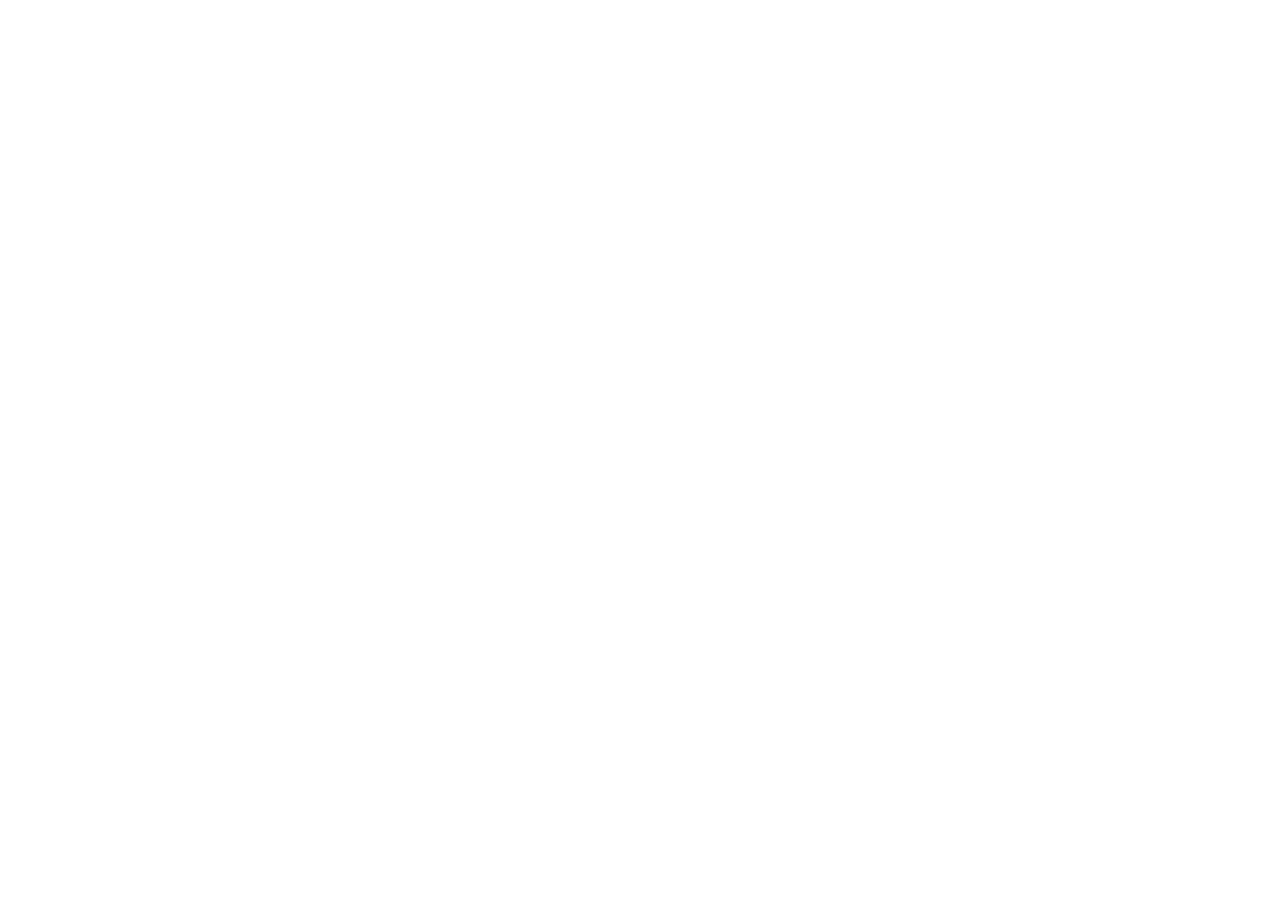
==== index.html @ 24db66d9 "boiler plate created" ====
<!DOCTYPE html>
<html lang="en">
<head>
    <meta charset="UTF-8">
    <meta name="viewport" content="width=device-width, initial-scale=1.0">
    <title>Document</title>
    <link rel="stylesheet" href="style.css">
    <link rel="stylesheet" href="https://cdn.jsdelivr.net/npm/bootstrap@5.3.2/dist/css/bootstrap.min.css">
</head>
<body>





    
    

    <script src="boostrap/js/bootstrap.min.js"></script>
    <script src="main.js"></script>
</body>
</html>
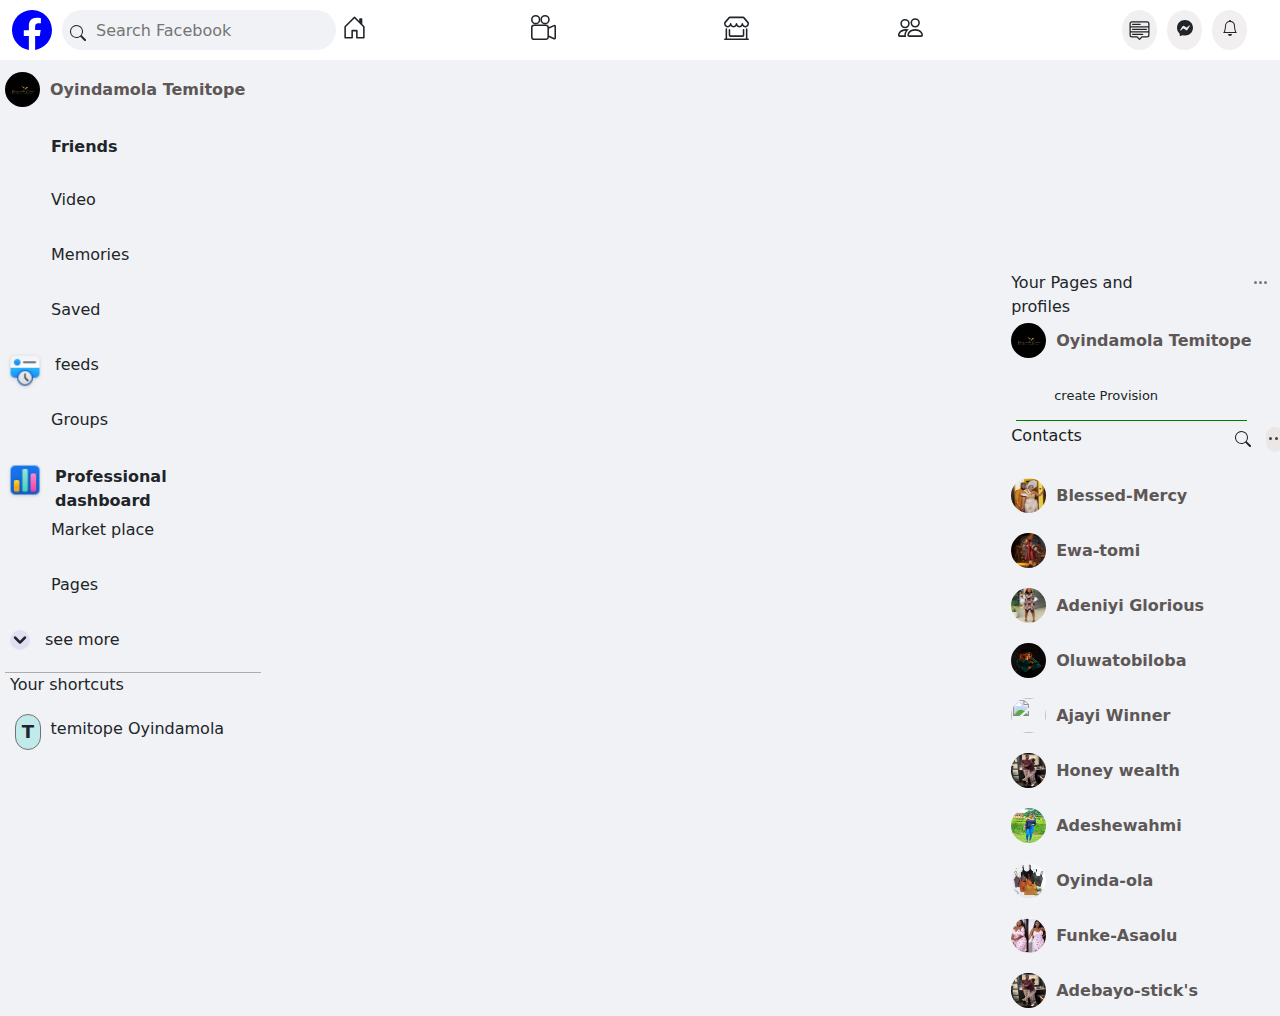
==== commit 04a0efb1: "Merge pull request #1 from Temitopeoyin/master" ====
--- a/index.html
+++ b/index.html
@@ -7,13 +7,262 @@
     <link rel="stylesheet" href="style.css">
     <link rel="stylesheet" href="https://cdn.jsdelivr.net/npm/bootstrap@5.3.2/dist/css/bootstrap.min.css">
 </head>
-<body>
-
-
-
-
-
-    
+<body id="body">
+    <nav style="height: 60px;" class="container-fluid bg-white">
+        <div class="row">
+            <div class="col-6 d-flex col-md-4 col-lg-3">
+                <div style="margin-top: 10px;">
+                    <svg xmlns="http://www.w3.org/2000/svg" width="40" height="40" fill="blue" class="bi bi-facebook"
+                        viewBox="0 0 16 16">
+                        <path
+                            d="M16 8.049c0-4.446-3.582-8.05-8-8.05C3.58 0-.002 3.603-.002 8.05c0 4.017 2.926 7.347 6.75 7.951v-5.625h-2.03V8.05H6.75V6.275c0-2.017 1.195-3.131 3.022-3.131.876 0 1.791.157 1.791.157v1.98h-1.009c-.993 0-1.303.621-1.303 1.258v1.51h2.218l-.354 2.326H9.25V16c3.824-.604 6.75-3.934 6.75-7.951z" />
+                    </svg>
+                </div>
+                <div class="d-lg-block d-xl-none"
+                    style="margin-left: 5px; background-color: rgb(242, 241, 241);height: 40px; width: 35px; border-radius: 50%; margin-top: 10px;">
+                    <svg style="margin-left: 8px; margin-top: 10px;" xmlns="http://www.w3.org/2000/svg" width="16"
+                        height="16" fill="currentColor" class="bi bi-search" viewBox="0 0 16 16">
+                        <path
+                            d="M11.742 10.344a6.5 6.5 0 1 0-1.397 1.398h-.001c.03.04.062.078.098.115l3.85 3.85a1 1 0 0 0 1.415-1.414l-3.85-3.85a1.007 1.007 0 0 0-.115-.1zM12 6.5a5.5 5.5 0 1 1-11 0 5.5 5.5 0 0 1 11 0z" />
+                    </svg>
+                </div>
+                <div class="d-none d-md-none d-lg-none d-xl-block ">
+                    <div style="background-color: #f1f2f6; border-radius: 20px; margin-top: 10px; margin-left: 10px; display: flex;"
+                        class="nav-search">
+                        <svg style="margin-left: 8px; margin-top: 15px;" xmlns="http://www.w3.org/2000/svg" width="16"
+                            height="16" fill="currentColor" class="bi bi-search" viewBox="0 0 16 16">
+                            <path
+                                d="M11.742 10.344a6.5 6.5 0 1 0-1.397 1.398h-.001c.03.04.062.078.098.115l3.85 3.85a1 1 0 0 0 1.415-1.414l-3.85-3.85a1.007 1.007 0 0 0-.115-.1zM12 6.5a5.5 5.5 0 1 1-11 0 5.5 5.5 0 0 1 11 0z" />
+                        </svg>
+                        <input
+                            style="outline: none; border: none; background: transparent; padding: 0 10px; width: 250px; height: 40px;"
+                            type="text" placeholder="Search Facebook">
+                    </div>
+                </div>
+                <div class="d-block d-md-none"
+                    style="margin-left: 20px; background-color: rgb(241, 239, 239);height: 40px; width: 35px; border-radius: 50%; margin-top: 10px;">
+                    <h4 style="margin-left: 10px; margin-top: 5px;">+</h4>
+                </div>
+            </div>
+            <div class=" d-none col-md-4 d-md-block col-lg-6 ">
+                <div style="display: flex; justify-content: space-between; margin-left: -10px;">
+                    <div id="menu" onclick="menus()">
+                        <svg style="margin-top: 15px; margin-left: 20px;" xmlns="http://www.w3.org/2000/svg" width="25"
+                            height="25" fill="currentColor" class="bi bi-house-door" viewBox="0 0 16 16">
+                            <path
+                                d="M8.354 1.146a.5.5 0 0 0-.708 0l-6 6A.5.5 0 0 0 1.5 7.5v7a.5.5 0 0 0 .5.5h4.5a.5.5 0 0 0 .5-.5v-4h2v4a.5.5 0 0 0 .5.5H14a.5.5 0 0 0 .5-.5v-7a.5.5 0 0 0-.146-.354L13 5.793V2.5a.5.5 0 0 0-.5-.5h-1a.5.5 0 0 0-.5.5v1.293L8.354 1.146ZM2.5 14V7.707l5.5-5.5 5.5 5.5V14H10v-4a.5.5 0 0 0-.5-.5h-3a.5.5 0 0 0-.5.5v4H2.5Z" />
+                        </svg>
+                    </div>
+                    <div>
+                        <svg style="margin-top: 15px; margin-left: -30px;" xmlns="http://www.w3.org/2000/svg" width="25"
+                            height="25" fill="currentColor" class="bi bi-camera-reels" viewBox="0 0 16 16">
+                            <path d="M6 3a3 3 0 1 1-6 0 3 3 0 0 1 6 0zM1 3a2 2 0 1 0 4 0 2 2 0 0 0-4 0z" />
+                            <path
+                                d="M9 6h.5a2 2 0 0 1 1.983 1.738l3.11-1.382A1 1 0 0 1 16 7.269v7.462a1 1 0 0 1-1.406.913l-3.111-1.382A2 2 0 0 1 9.5 16H2a2 2 0 0 1-2-2V8a2 2 0 0 1 2-2h7zm6 8.73V7.27l-3.5 1.555v4.35l3.5 1.556zM1 8v6a1 1 0 0 0 1 1h7.5a1 1 0 0 0 1-1V8a1 1 0 0 0-1-1H2a1 1 0 0 0-1 1z" />
+                            <path d="M9 6a3 3 0 1 0 0-6 3 3 0 0 0 0 6zM7 3a2 2 0 1 1 4 0 2 2 0 0 1-4 0z" />
+                        </svg>
+                    </div>
+                    <div>
+                        <svg style="margin-top: 15px; margin-left: -30px;" xmlns="http://www.w3.org/2000/svg" width="25"
+                            height="25" fill="currentColor" class="bi bi-shop-window" viewBox="0 0 16 16">
+                            <path
+                                d="M2.97 1.35A1 1 0 0 1 3.73 1h8.54a1 1 0 0 1 .76.35l2.609 3.044A1.5 1.5 0 0 1 16 5.37v.255a2.375 2.375 0 0 1-4.25 1.458A2.371 2.371 0 0 1 9.875 8 2.37 2.37 0 0 1 8 7.083 2.37 2.37 0 0 1 6.125 8a2.37 2.37 0 0 1-1.875-.917A2.375 2.375 0 0 1 0 5.625V5.37a1.5 1.5 0 0 1 .361-.976l2.61-3.045zm1.78 4.275a1.375 1.375 0 0 0 2.75 0 .5.5 0 0 1 1 0 1.375 1.375 0 0 0 2.75 0 .5.5 0 0 1 1 0 1.375 1.375 0 1 0 2.75 0V5.37a.5.5 0 0 0-.12-.325L12.27 2H3.73L1.12 5.045A.5.5 0 0 0 1 5.37v.255a1.375 1.375 0 0 0 2.75 0 .5.5 0 0 1 1 0zM1.5 8.5A.5.5 0 0 1 2 9v6h12V9a.5.5 0 0 1 1 0v6h.5a.5.5 0 0 1 0 1H.5a.5.5 0 0 1 0-1H1V9a.5.5 0 0 1 .5-.5zm2 .5a.5.5 0 0 1 .5.5V13h8V9.5a.5.5 0 0 1 1 0V13a1 1 0 0 1-1 1H4a1 1 0 0 1-1-1V9.5a.5.5 0 0 1 .5-.5z" />
+                        </svg>
+                    </div>
+                    <div>
+                        <svg style="margin-top: 15px; margin-left: -50px;" xmlns="http://www.w3.org/2000/svg" width="25"
+                            height="25" fill="currentColor" class="bi bi-people" viewBox="0 0 16 16">
+                            <path
+                                d="M15 14s1 0 1-1-1-4-5-4-5 3-5 4 1 1 1 1h8Zm-7.978-1A.261.261 0 0 1 7 12.996c.001-.264.167-1.03.76-1.72C8.312 10.629 9.282 10 11 10c1.717 0 2.687.63 3.24 1.276.593.69.758 1.457.76 1.72l-.008.002a.274.274 0 0 1-.014.002H7.022ZM11 7a2 2 0 1 0 0-4 2 2 0 0 0 0 4Zm3-2a3 3 0 1 1-6 0 3 3 0 0 1 6 0ZM6.936 9.28a5.88 5.88 0 0 0-1.23-.247A7.35 7.35 0 0 0 5 9c-4 0-5 3-5 4 0 .667.333 1 1 1h4.216A2.238 2.238 0 0 1 5 13c0-1.01.377-2.042 1.09-2.904.243-.294.526-.569.846-.816ZM4.92 10A5.493 5.493 0 0 0 4 13H1c0-.26.164-1.03.76-1.724.545-.636 1.492-1.256 3.16-1.275ZM1.5 5.5a3 3 0 1 1 6 0 3 3 0 0 1-6 0Zm3-2a2 2 0 1 0 0 4 2 2 0 0 0 0-4Z" />
+                        </svg>
+                    </div>
+    
+                </div>
+            </div>
+    
+    
+            <div class="col-6 d-flex col-md-4 col-lg-3">
+                <div style="background-color: rgb(241, 239, 239); height: 40px; width: 35px; border-radius: 50%;margin-top: 10px; margin-left: 150px; "
+                    class="d-none d-md-none d-lg-none d-xl-block">
+                    <svg style="margin-top: 10px; font-weight: bolder; width: 35px ;" xmlns="http://www.w3.org/2000/svg"
+                        width="20" height="20" fill="currentColor" class="bi bi-menu-up" viewBox="0 0 16 16">
+                        <path
+                            d="M7.646 15.854a.5.5 0 0 0 .708 0L10.207 14H14a2 2 0 0 0 2-2V3a2 2 0 0 0-2-2H2a2 2 0 0 0-2 2v9a2 2 0 0 0 2 2h3.793l1.853 1.854zM1 9V6h14v3H1zm14 1v2a1 1 0 0 1-1 1h-3.793a1 1 0 0 0-.707.293l-1.5 1.5-1.5-1.5A1 1 0 0 0 5.793 13H2a1 1 0 0 1-1-1v-2h14zm0-5H1V3a1 1 0 0 1 1-1h12a1 1 0 0 1 1 1v2zM2 11.5a.5.5 0 0 0 .5.5h8a.5.5 0 0 0 0-1h-8a.5.5 0 0 0-.5.5zm0-4a.5.5 0 0 0 .5.5h11a.5.5 0 0 0 0-1h-11a.5.5 0 0 0-.5.5zm0-4a.5.5 0 0 0 .5.5h6a.5.5 0 0 0 0-1h-6a.5.5 0 0 0-.5.5z" />
+                    </svg>
+                </div>
+    
+                <div class="d-none d-md-block d-xl-none"
+                    style="height: 40px; width: 35px; border-radius: 50%; margin-top: 10px; margin-left: 30px">
+                    <svg style="margin-top: 10px; font-weight: bolder; margin-left: -20px;"
+                        xmlns="http://www.w3.org/2000/svg" width="20" height="20" fill="currentColor" class="bi bi-list"
+                        viewBox="0 0 16 16">
+                        <path fill-rule="evenodd"
+                            d="M2.5 12a.5.5 0 0 1 .5-.5h10a.5.5 0 0 1 0 1H3a.5.5 0 0 1-.5-.5zm0-4a.5.5 0 0 1 .5-.5h10a.5.5 0 0 1 0 1H3a.5.5 0 0 1-.5-.5zm0-4a.5.5 0 0 1 .5-.5h10a.5.5 0 0 1 0 1H3a.5.5 0 0 1-.5-.5z" />
+                    </svg>
+                </div>
+                <div class="d-none d-md-block d-xl-none"
+                    style="margin-left: 20px; background-color: rgb(241, 239, 239);height: 40px; width: 35px; border-radius: 50%; margin-top: 10px; padding-right: 10px;">
+                    <h4 style="margin-left: 10px; margin-top: 5px;">+</h4>
+                </div>
+    
+                <div
+                    style=" background-color: rgb(241, 239, 239);height: 40px; width: 35px; border-radius: 50%; margin-top: 10px; margin-left: 10px;">
+                    <svg style="margin-left: 10px; margin-top: 10px; margin-right: 10px;" xmlns="http://www.w3.org/2000/svg"
+                        width="16" height="16" fill="currentColor" class="bi bi-messenger" viewBox="0 0 16 16">
+                        <path
+                            d="M0 7.76C0 3.301 3.493 0 8 0s8 3.301 8 7.76-3.493 7.76-8 7.76c-.81 0-1.586-.107-2.316-.307a.639.639 0 0 0-.427.03l-1.588.702a.64.64 0 0 1-.898-.566l-.044-1.423a.639.639 0 0 0-.215-.456C.956 12.108 0 10.092 0 7.76zm5.546-1.459-2.35 3.728c-.225.358.214.761.551.506l2.525-1.916a.48.48 0 0 1 .578-.002l1.869 1.402a1.2 1.2 0 0 0 1.735-.32l2.35-3.728c.226-.358-.214-.761-.551-.506L9.728 7.381a.48.48 0 0 1-.578.002L7.281 5.98a1.2 1.2 0 0 0-1.735.32z" />
+                    </svg>
+                </div>
+                <div
+                    style="margin-left: 10px; background-color: rgb(241, 239, 239);height: 40px; width: 35px; border-radius: 50%; margin-top: 10px;">
+                    <svg style="margin-left: 10px; margin-right: 10px; margin-top: 10px;" xmlns="http://www.w3.org/2000/svg"
+                        width="16" height="16" fill="currentColor" class="bi bi-bell" viewBox="0 0 16 16">
+                        <path
+                            d="M8 16a2 2 0 0 0 2-2H6a2 2 0 0 0 2 2zM8 1.918l-.797.161A4.002 4.002 0 0 0 4 6c0 .628-.134 2.197-.459 3.742-.16.767-.376 1.566-.663 2.258h10.244c-.287-.692-.502-1.49-.663-2.258C12.134 8.197 12 6.628 12 6a4.002 4.002 0 0 0-3.203-3.92L8 1.917zM14.22 12c.223.447.481.801.78 1H1c.299-.199.557-.553.78-1C2.68 10.2 3 6.88 3 6c0-2.42 1.72-4.44 4.005-4.901a1 1 0 1 1 1.99 0A5.002 5.002 0 0 1 13 6c0 .88.32 4.2 1.22 6z" />
+                    </svg>
+                </div>
+                <div style="margin-top: 10px; margin-left: 10px;">
+                    <img id="img1" onclick="img()" style="height: 40px; border-radius: 50%;" src="images/story3.jpg" alt="">
+                    <img id="img2" onclick="imgs()" style="height: 40px; border-radius: 50%;" src="images/story3.jpg"
+                        alt="">
+                    <div id="imgprofile" style="margin-left: -350px; background-color: white; height: 430px;">
+                        <div style="border: 1px solid black; margin: 5px 5px 10px ; border-radius: 10px; box-shadow: 10px 10px 10 -14px -14px 15px greenyellow;"
+                            class="myname">
+                            <div style="display: flex;  justify-content: space-between; margin: 10px 10px;">
+                                <img style="height: 30px; border-radius: 50%;" src="images/story3.jpg" alt="">
+                                <h6 class="h6">Adewale Inaolaji Ridwan</h6>
+                                <img style="height: 30px; border-radius: 50%;" src="images/story3.jpg" alt="">
+                            </div>
+                            <div style="display: flex; justify-content: space-between; margin: 10px 10px;">
+                                <h6 style="color: blue;">See all profiles</h6>
+                                <button style="border-radius: 50%; background-color: red;">1</button>
+                            </div>
+                        </div>
+                        <div class="allsettings">
+                            <div style="display: flex; justify-content: space-between; margin: 50px 10px 10px;">
+                                <svg xmlns="http://www.w3.org/2000/svg" width="16" height="16" fill="currentColor"
+                                    class="bi bi-gear-fill" viewBox="0 0 16 16">
+                                    <path
+                                        d="M9.405 1.05c-.413-1.4-2.397-1.4-2.81 0l-.1.34a1.464 1.464 0 0 1-2.105.872l-.31-.17c-1.283-.698-2.686.705-1.987 1.987l.169.311c.446.82.023 1.841-.872 2.105l-.34.1c-1.4.413-1.4 2.397 0 2.81l.34.1a1.464 1.464 0 0 1 .872 2.105l-.17.31c-.698 1.283.705 2.686 1.987 1.987l.311-.169a1.464 1.464 0 0 1 2.105.872l.1.34c.413 1.4 2.397 1.4 2.81 0l.1-.34a1.464 1.464 0 0 1 2.105-.872l.31.17c1.283.698 2.686-.705 1.987-1.987l-.169-.311a1.464 1.464 0 0 1 .872-2.105l.34-.1c1.4-.413 1.4-2.397 0-2.81l-.34-.1a1.464 1.464 0 0 1-.872-2.105l.17-.31c.698-1.283-.705-2.686-1.987-1.987l-.311.169a1.464 1.464 0 0 1-2.105-.872l-.1-.34zM8 10.93a2.929 2.929 0 1 1 0-5.86 2.929 2.929 0 0 1 0 5.858z" />
+                                </svg>
+                                <h6>Settings & privacy</h6>
+                                <svg xmlns="http://www.w3.org/2000/svg" width="16" height="16" fill="currentColor"
+                                    class="bi bi-caret-right" viewBox="0 0 16 16">
+                                    <path
+                                        d="M6 12.796V3.204L11.481 8 6 12.796zm.659.753 5.48-4.796a1 1 0 0 0 0-1.506L6.66 2.451C6.011 1.885 5 2.345 5 3.204v9.592a1 1 0 0 0 1.659.753z" />
+                                </svg>
+                            </div>
+                            <div style="display: flex; justify-content: space-between; margin: 50px 10px 10px;">
+                                <svg xmlns="http://www.w3.org/2000/svg" width="16" height="16" fill="currentColor"
+                                    class="bi bi-question-lg" viewBox="0 0 16 16">
+                                    <path fill-rule="evenodd"
+                                        d="M4.475 5.458c-.284 0-.514-.237-.47-.517C4.28 3.24 5.576 2 7.825 2c2.25 0 3.767 1.36 3.767 3.215 0 1.344-.665 2.288-1.79 2.973-1.1.659-1.414 1.118-1.414 2.01v.03a.5.5 0 0 1-.5.5h-.77a.5.5 0 0 1-.5-.495l-.003-.2c-.043-1.221.477-2.001 1.645-2.712 1.03-.632 1.397-1.135 1.397-2.028 0-.979-.758-1.698-1.926-1.698-1.009 0-1.71.529-1.938 1.402-.066.254-.278.461-.54.461h-.777ZM7.496 14c.622 0 1.095-.474 1.095-1.09 0-.618-.473-1.092-1.095-1.092-.606 0-1.087.474-1.087 1.091S6.89 14 7.496 14Z" />
+                                </svg>
+                                <h6>Help & support</h6>
+                                <svg xmlns="http://www.w3.org/2000/svg" width="16" height="16" fill="currentColor"
+                                    class="bi bi-caret-right" viewBox="0 0 16 16">
+                                    <path
+                                        d="M6 12.796V3.204L11.481 8 6 12.796zm.659.753 5.48-4.796a1 1 0 0 0 0-1.506L6.66 2.451C6.011 1.885 5 2.345 5 3.204v9.592a1 1 0 0 0 1.659.753z" />
+                                </svg>
+    
+                            </div>
+                            <div style="display: flex; justify-content: space-between; margin: 50px 10px 10px;">
+                                <svg xmlns="http://www.w3.org/2000/svg" width="16" height="16" fill="currentColor"
+                                    class="bi bi-moon-fill" viewBox="0 0 16 16">
+                                    <path
+                                        d="M6 .278a.768.768 0 0 1 .08.858 7.208 7.208 0 0 0-.878 3.46c0 4.021 3.278 7.277 7.318 7.277.527 0 1.04-.055 1.533-.16a.787.787 0 0 1 .81.316.733.733 0 0 1-.031.893A8.349 8.349 0 0 1 8.344 16C3.734 16 0 12.286 0 7.71 0 4.266 2.114 1.312 5.124.06A.752.752 0 0 1 6 .278z" />
+                                </svg>
+                                <h6>Display & Accessiblibilty</h6>
+                                <svg xmlns="http://www.w3.org/2000/svg" width="16" height="16" fill="currentColor"
+                                    class="bi bi-caret-right" viewBox="0 0 16 16">
+                                    <path
+                                        d="M6 12.796V3.204L11.481 8 6 12.796zm.659.753 5.48-4.796a1 1 0 0 0 0-1.506L6.66 2.451C6.011 1.885 5 2.345 5 3.204v9.592a1 1 0 0 0 1.659.753z" />
+                                </svg>
+                            </div>
+                            <div style="display: flex; justify-content: space-between; margin: 50px 10px 10px;">
+                                <svg xmlns="http://www.w3.org/2000/svg" width="16" height="16" fill="currentColor"
+                                    class="bi bi-rss" viewBox="0 0 16 16">
+                                    <path
+                                        d="M14 1a1 1 0 0 1 1 1v12a1 1 0 0 1-1 1H2a1 1 0 0 1-1-1V2a1 1 0 0 1 1-1h12zM2 0a2 2 0 0 0-2 2v12a2 2 0 0 0 2 2h12a2 2 0 0 0 2-2V2a2 2 0 0 0-2-2H2z" />
+                                    <path
+                                        d="M5.5 12a1.5 1.5 0 1 1-3 0 1.5 1.5 0 0 1 3 0zm-3-8.5a1 1 0 0 1 1-1c5.523 0 10 4.477 10 10a1 1 0 1 1-2 0 8 8 0 0 0-8-8 1 1 0 0 1-1-1zm0 4a1 1 0 0 1 1-1 6 6 0 0 1 6 6 1 1 0 1 1-2 0 4 4 0 0 0-4-4 1 1 0 0 1-1-1z" />
+                                </svg>
+                                <h6>Give feedback</h6>
+                                <svg xmlns="http://www.w3.org/2000/svg" width="16" height="16" fill="currentColor"
+                                    class="bi bi-caret-right" viewBox="0 0 16 16">
+                                    <path
+                                        d="M6 12.796V3.204L11.481 8 6 12.796zm.659.753 5.48-4.796a1 1 0 0 0 0-1.506L6.66 2.451C6.011 1.885 5 2.345 5 3.204v9.592a1 1 0 0 0 1.659.753z" />
+                                </svg>
+                            </div>
+                        </div>
+                    </div>
+                </div>
+            </div>
+        </div>
+    </nav>
+
+
+    <main>
+    
+       <div class="a1"><img src="images/WhatsApp Image 2023-10-02 at 12.51.24.jpg"width='35' height="35"  alt=""><span style="font-weight: 600; margin-left: 5px;"><p>Oyindamola Temitope</p></div>
+       <div class="friend"><i data-visualcompletion="css-img" class="" style="background-image:url('https://static.xx.fbcdn.net/rsrc.php/v3/yz/r/4GR4KRf3hN2.png?_nc_eui2=AeEMgW9Z_TODFJ8qiSOvqTgyiXYVTRy2fzKJdhVNHLZ_MpvdLGTi_sF8s2uj1yyPzmUsXRKrM5KvCWMmMDFMtMSJ');background-position:0 -296px;background-size:auto;width:36px;height:36px;background-repeat:no-repeat;display:inline-block"></i><a href="https://web.facebook.com/friends"></a><p>Friends</p></div>
+       <div class="video"> <i data-visualcompletion="css-img" class="" style="background-image:url('https://static.xx.fbcdn.net/rsrc.php/v3/yz/r/4GR4KRf3hN2.png?_nc_eui2=AeEMgW9Z_TODFJ8qiSOvqTgyiXYVTRy2fzKJdhVNHLZ_MpvdLGTi_sF8s2uj1yyPzmUsXRKrM5KvCWMmMDFMtMSJ');background-position:0 -518px;background-size:auto;width:36px;height:36px;background-repeat:no-repeat;display:inline-block"></i><h6>Video</h6></div>
+       <div class="memo"><i data-visualcompletion="css-img" class="" style="background-image:url('https://static.xx.fbcdn.net/rsrc.php/v3/yz/r/4GR4KRf3hN2.png?_nc_eui2=AeEMgW9Z_TODFJ8qiSOvqTgyiXYVTRy2fzKJdhVNHLZ_MpvdLGTi_sF8s2uj1yyPzmUsXRKrM5KvCWMmMDFMtMSJ');background-position:0 -444px;background-size:auto;width:36px;height:36px;background-repeat:no-repeat;display:inline-block"></i><h6>Memories</h6></div>
+       
+       <div class="saved"><i data-visualcompletion="css-img" class="" style="background-image:url('https://static.xx.fbcdn.net/rsrc.php/v3/yz/r/4GR4KRf3hN2.png?_nc_eui2=AeEMgW9Z_TODFJ8qiSOvqTgyiXYVTRy2fzKJdhVNHLZ_MpvdLGTi_sF8s2uj1yyPzmUsXRKrM5KvCWMmMDFMtMSJ');background-position:0 -185px;background-size:auto;width:36px;height:36px;background-repeat:no-repeat;display:inline-block"></i><h6>Saved</h6> </div>
+       <div class="feed"> <img src="images/feeds.png" alt=""><h6>feeds</h6></div>
+       <div class="group"><i data-visualcompletion="css-img" class="" style="background-image:url('https://static.xx.fbcdn.net/rsrc.php/v3/yz/r/4GR4KRf3hN2.png?_nc_eui2=AeEMgW9Z_TODFJ8qiSOvqTgyiXYVTRy2fzKJdhVNHLZ_MpvdLGTi_sF8s2uj1yyPzmUsXRKrM5KvCWMmMDFMtMSJ');background-position:0 -37px;background-size:auto;width:36px;height:36px;background-repeat:no-repeat;display:inline-block"></i><h6>Groups</h6></div>
+        <div class="prof"><img src="images/professional.png" alt=""><span style="font-weight: 600; margin-left: 10px; margin-top: 5px;">Professional dashboard</div>
+
+       <div class="market"> <i data-visualcompletion="css-img" class="" style="background-image:url('https://static.xx.fbcdn.net/rsrc.php/v3/yz/r/4GR4KRf3hN2.png?_nc_eui2=AeEMgW9Z_TODFJ8qiSOvqTgyiXYVTRy2fzKJdhVNHLZ_MpvdLGTi_sF8s2uj1yyPzmUsXRKrM5KvCWMmMDFMtMSJ');background-position:0 -407px;background-size:auto;width:36px;height:36px;background-repeat:no-repeat;display:inline-block"></i><h6>Market place</h6></div>
+       <div class="pages"> <i data-visualcompletion="css-img" class="" style="background-image: url(&quot;https://static.xx.fbcdn.net/rsrc.php/v3/yz/r/4GR4KRf3hN2.png?_nc_eui2=AeEMgW9Z_TODFJ8qiSOvqTgyiXYVTRy2fzKJdhVNHLZ_MpvdLGTi_sF8s2uj1yyPzmUsXRKrM5KvCWMmMDFMtMSJ&quot;); background-position: 0px -111px; background-size: auto; width: 36px; height: 36px; background-repeat: no-repeat; display: inline-block;"></i><h6>Pages</h6></div>
+        <div class="see"><svg fill="currentColor" viewBox="0 0 16 16" width="20" height="20" border-radius="50" class="x1lliihq x1k90msu x2h7rmj x1qfuztq x198g3q0 x1qx5ct2 xw4jnvo"><g fill-rule="evenodd" transform="translate(-448 -544)"><path fill-rule="nonzero" d="M452.707 549.293a1 1 0 0 0-1.414 1.414l4 4a1 1 0 0 0 1.414 0l4-4a1 1 0 0 0-1.414-1.414L456 552.586l-3.293-3.293z"></path></g></svg><h6>see more</h6></div>
+ </main> 
+    <div style="margin-left: 10px;">Your shortcuts</div>
+    <div id="t" ><p>T</p> <span>temitope Oyindamola</span></div>
+   
+    <section class="side-nav">
+        <div class="side-page">
+             <p>Your Pages and profiles</p>
+             <div class="ham">
+                <div class="hamburger"></div>
+               <div class="hamburger"></div>
+               <div class="hamburger"></div> 
+            </div>
+       </div>
+        <div class="a1"><img src="images/WhatsApp Image 2023-10-02 at 12.51.24.jpg"width='35' height="35"  alt=""><span style="font-weight: 600; margin-left: 5px;"><p>Oyindamola Temitope</p></div>
+     
+            <div class="prom"><i data-visualcompletion="css-img" class="x1b0d499 x1d69dk1" style="background-image:url('https://static.xx.fbcdn.net/rsrc.php/v3/y7/r/CmCF8fAaA1a.png?_nc_eui2=AeHMfHjiGTLF2f0ECVh8efQCAy8KGnk-veADLwoaeT694LskI_ECWYxlgp-eSYhQaC-9NVzvpzK3nUKekoSASvA4');background-position:0 -314px;background-size:auto;width:20px;height:20px;background-repeat:no-repeat;display:inline-block"></i> <p>create Provision</p></div>
+            <div class="contact">
+                <h6>Contacts</h6>
+                <div class="svg"><svg  xmlns="http://www.w3.org/2000/svg" width="16" height="16" fill="currentColor" class="bi bi-search" viewBox="0 0 16 16">
+                    <path d="M11.742 10.344a6.5 6.5 0 1 0-1.397 1.398h-.001c.03.04.062.078.098.115l3.85 3.85a1 1 0 0 0 1.415-1.414l-3.85-3.85a1.007 1.007 0 0 0-.115-.1zM12 6.5a5.5 5.5 0 1 1-11 0 5.5 5.5 0 0 1 11 0z"></path>
+                </svg></div>
+                <div class="ham1">
+                   <div class="hamburger1"></div>
+                   <div class="hamburger1"></div>
+                   <div class="hamburger1"></div> 
+               </div>
+        </div>
+         <div>
+             <!-- <div class="a1"><img src="images/hwc.jpg"width='35' height="35"  alt=""><span style="font-weight: 600; margin-left: 5px;"><p>Honey wealth</p></div><div class="a1"><img src="images/hwc.jpg"width='35' height="35"  alt=""><span style="font-weight: 600; margin-left: 5px;"><p>Honey wealth</p></div> -->
+             <div class="a1"><img src="images/mercy blessed.jpg"width='35' height="35"  alt=""><span style="font-weight: 600; margin-left: 5px;"><p>Blessed-Mercy</p></div>
+             <div class="a1"><img src="images/minister.jpg"width='35' height="35"  alt=""><span style="font-weight: 600; margin-left: 5px;"><p>Ewa-tomi</p></div>
+             <div class="a1"><img src="images/gown.jpg"width='35' height="35"  alt=""><span style="font-weight: 600; margin-left: 5px;"><p>Adeniyi Glorious</p></div>
+             <div class="a1"><img src="images/fpV0nurJnj2R90mhce51UpdnxUDbgO9abQXLK86HV9c=_plaintext_638321825529100199.jpg"width='35' height="35"  alt=""><span style="font-weight: 600; margin-left: 5px;"><p>Oluwatobiloba</p></div>
+             <div class="a1"><img src="images/story3.jpg"width='35' height="35"  alt=""><span style="font-weight: 600; margin-left: 5px;"><p>Ajayi Winner</p></div>
+             <div class="a1"><img src="images/IMG-20231006-WA0100.jpg"width='35' height="35"  alt=""><span style="font-weight: 600; margin-left: 5px;"><p>Honey wealth</p></div>
+            <div class="a1"><img src="images/HqljtGR4HsC8iwcWCFfD5-_OweiPkZ7J40bJM9TyjC4=_plaintext_638321825529738482.jpg"width='35' height="35"  alt=""><span style="font-weight: 600; margin-left: 5px;"><p>Adeshewahmi</p></div>
+             <div class="a1"><img src="images/IMG-20231006-WA0097.jpg"width='35' height="35"  alt=""><span style="font-weight: 600; margin-left: 5px;"><p>Oyinda-ola</p></div> 
+             <div class="a1"><img src="images/IMG-20231006-WA0098.jpg"width='35' height="35"  alt=""><span style="font-weight: 600; margin-left: 5px;"><p>Funke-Asaolu</p></div>
+            <div class="a1"><img src="images/IMG-20231006-WA0100.jpg"width='35' height="35"  alt=""><span style="font-weight: 600; margin-left: 5px;"><p>Adebayo-stick's</p></div>
+            
+            </div>
+        </section>
+
+
+
+
     
 
     <script src="boostrap/js/bootstrap.min.js"></script>
--- a/style.css
+++ b/style.css
@@ -0,0 +1,359 @@
+#body {
+    background-color:  rgb(240, 242, 245)
+}
+main{
+    /* border:1px solid black; */
+    background-color: rgb(240, 242, 245);
+    margin-left: 5px;
+    width: 20vw;
+    height: 67vh;
+    border-bottom: 0.2px solid rgb(174, 173, 173);
+
+}
+.a1 img{
+   border-radius: 50px;
+}
+.a1 p{
+    margin-left: 45px;
+    padding-top:  -5px;
+    margin-top: -29px;
+    color: rgb(93, 87, 87);
+}
+.a1{
+    cursor: pointer;
+    /* border: 1px solid green; */
+    width: 20vw;
+    height: 5vh;
+    border-radius: 9px;
+    margin-top: 10px;
+    justify-content: space-around;
+    padding-top: 2px;
+}
+.a1:hover{
+    background-color: rgb(222, 224, 226) ;
+}
+.friend{
+    width: 20vw;
+    height: 5vh;
+    margin-top: 6px;
+    display: flex;
+    cursor: pointer;
+    /* border: 1px solid green; */
+   
+    border-radius: 9px;
+    margin-top: 10px;
+    padding-top: 5px;
+}
+.friend p{
+    font-weight: 600;
+    margin-left: 10px;
+    padding-top:  5px;
+}
+.friend:hover{
+    background-color: rgb(222, 224, 226) ;
+}
+
+.video{
+    margin-top: 6px;
+    display: flex;
+    cursor: pointer;
+    /* border: 1px solid green; */
+    width: 20vw;
+    height: 5vh;
+    border-radius: 9px;
+    margin-top: 10px;
+    padding-top: 5px;
+}
+.video h6{
+    margin-left: 10px;
+    padding-top: 5px;
+}
+.video:hover{
+    background-color: rgb(222, 224, 226) ;
+}
+.memo{
+    margin-top: 6px;
+    display: flex;
+    cursor: pointer;
+    /* border: 1px solid green; */
+    width: 20vw;
+    height: 5vh;
+    border-radius: 9px;
+    margin-top: 10px;
+    padding-top: 5px;
+}
+.memo h6{
+    margin-left: 10px;
+    padding-top: 5px;
+}
+.memo:hover{
+    background-color: rgb(222, 224, 226) ;
+}
+.saved{
+    margin-top: 6px;
+    display: flex;
+    cursor: pointer;
+    /* border: 1px solid green; */
+    width: 20vw;
+    height: 5vh;
+    border-radius: 9px;
+    margin-top: 10px;
+    padding-top: 5px;
+}
+.saved h6{
+    margin-left: 10px;
+    padding-top: 5px;
+}
+.saved:hover{
+    background-color: rgb(222, 224, 226) ;
+}
+.feed{
+    margin-top: 6px;
+    display: flex;
+    cursor: pointer;
+    /* border: 1px solid green; */
+    width: 20vw;
+    height: 5vh;
+    border-radius: 9px;
+    margin-top: 10px;
+    padding-top: 5px;
+}
+.feed h6{
+    margin-left: 10px;
+    padding-top: 5px;
+}
+.feed:hover{
+    background-color: rgb(222, 224, 226) ;
+}
+.group{
+    margin-top: 6px;
+    display: flex;
+    cursor: pointer;
+    /* border: 1px solid green; */
+    width: 20vw;
+    height: 5vh;
+    border-radius: 9px;
+    margin-top: 10px;
+    padding-top: 5px;
+}
+.group h6{
+    margin-left: 10px;
+    padding-top: 5px;
+}
+.group:hover{
+    background-color: rgb(222, 224, 226) ;
+}
+.prof{
+    margin-top: 6px;
+    display: flex;
+    cursor: pointer;
+    /* border: 1px solid green; */
+    width: 20vw;
+    height: 5vh;
+    border-radius: 9px;
+    margin-top: 10px;
+    padding-top: 5px;
+}
+.prof h6{
+    margin-left: 10px;
+    padding-top: 5px;
+}
+.prof:hover{
+    background-color: rgb(222, 224, 226) ;
+}
+
+.market{
+    margin-top: 6px;
+    display: flex;
+    cursor: pointer;
+    /* border: 1px solid green; */
+    width: 20vw;
+    height: 5vh;
+    border-radius: 9px;
+    margin-top: 10px;
+    padding-top: 5px;
+}
+.market h6{
+    margin-left: 10px;
+    padding-top: 5px;
+}
+.market:hover{
+    background-color: rgb(222, 224, 226) ;
+}
+.pages{
+    margin-top: 6px;
+    display: flex;
+    cursor: pointer;
+    /* border: 1px solid green; */
+    width: 20vw;
+    height: 5vh;
+    border-radius: 9px;
+    margin-top: 10px;
+    padding-top: 5px;
+}
+.pages h6{
+    margin-left: 10px;
+    padding-top: 5px;
+}
+.pages:hover{
+    background-color: rgb(222, 224, 226) ;
+}
+.see{
+    margin-top: 6px;
+    display: flex;
+    cursor: pointer;
+    /* border: 1px solid green; */
+    width: 20vw;
+    height: 5vh;
+    border-radius: 9px;
+    margin-top: 10px;
+    padding-top: 10px;
+    padding-left: 5px;
+}
+.see h6{
+
+    margin-left: 15px;
+    /* padding-top: 5px; */
+}
+.see:hover{
+    background-color: rgb(222, 224, 226) ;
+}
+.see svg{
+     border-radius: 25px;
+     background-color: rgb(224, 224, 243);
+     font-size: large;
+}
+#t {
+    margin-top: 4px;
+    display: flex; 
+    cursor: pointer;
+    /* border: 1px solid green; */
+    width: 20vw;
+    height: 5vh;
+    border-radius: 9px;
+    margin-top: 10px;
+    padding-top: 10px;
+    padding-left: 5px;
+}
+#t:hover{
+    background-color: rgb(222, 224, 226) ;
+}
+#t span{
+     margin-left: 10px;
+}
+
+#t p{border: .5px solid rgb(118, 113, 113);
+    font-weight: bold;
+    font-size: large;
+    background-color: rgb(193, 235, 235);
+    width: 2vw;
+    height: 4vh;
+    border-radius: 25px;
+    text-align: center;
+    padding-top: 3px;
+    margin-top: -3px;
+    margin-left: 10px;
+
+}
+.side-nav{
+     /* border:1px solid black; */
+     background-color: rgb(240, 242, 245);
+     margin-left: 79%;
+     margin-top: -38%;
+     width: 20vw;
+     height: 80vh;
+     /* border-top: 1px solid black; */
+ 
+}
+.side-page{
+    width: 20vw;
+    height: 5vh;
+    /* border: 1px solid maroon; */
+    display: flex;
+}
+.side-page p{
+    margin-top: 5px;
+}
+.ham{
+    cursor: pointer;
+    display: flex;
+    margin-left: 40%;
+    margin-top: 15px;
+  }
+  .hamburger {
+      width: 3px;
+      height: 3px;
+      margin-left: 2px;
+      background-color: rgb(129, 116, 116);
+      /* margin: 6px 0; */
+      display: flex;
+      border-radius: 50px;
+    }
+    .prom{
+        margin-top: 6px;
+    display: flex;
+    cursor: pointer;
+    /* border: 1px solid green; */
+    width: 18vw;
+    border-bottom: 1px solid green;
+    height: 5vh;
+    /* border-radius: 9px; */
+    margin-top: 10px;
+    margin-left: 5px;
+    padding-top: 10px;
+    padding-left: 5px;  
+    }
+    .prom p{
+        font-size: small;
+        margin-left: 13px;
+        padding-top: -9px;
+    }
+    .prom:hover{
+        border-radius: 9px;
+        background-color: rgb(222, 224, 226) ;
+    }
+    .contact{
+        width: 20vw;
+        height: 5vh;
+        /* border: 1px solid maroon; */
+        display: flex;
+    }
+    .contact h6{
+        margin-top: 5px;
+        color: rgb(29, 28, 28);
+    }
+    .svg{
+        /* border: 1px solid maroon; */
+        width: 24px;
+        height: 25px;
+        margin-left: 60%;
+        margin-top: 6px;
+    }
+    .ham1{
+        display: block;
+        cursor: pointer;
+        /* border: 1px solid maroon; */
+        width: 24px;
+          height: 25px;
+        display: flex;
+        margin-left: 15px;
+        margin-top: 6px;
+        border-radius: 25px;
+        background-color: rgb(235, 231, 231);
+
+      }
+      .hamburger1 {
+        margin-top: 10px;
+          width: 3px;
+          height: 3px;
+          margin-left: 3px;
+          background-color: rgb(69, 65, 65);
+          /* margin: 6px 0; */
+          display: flex;
+          border-radius: 50px;
+        }
+        .ham1:hover{
+          background-color: rgb(200, 202, 205) ;
+        }
+
+
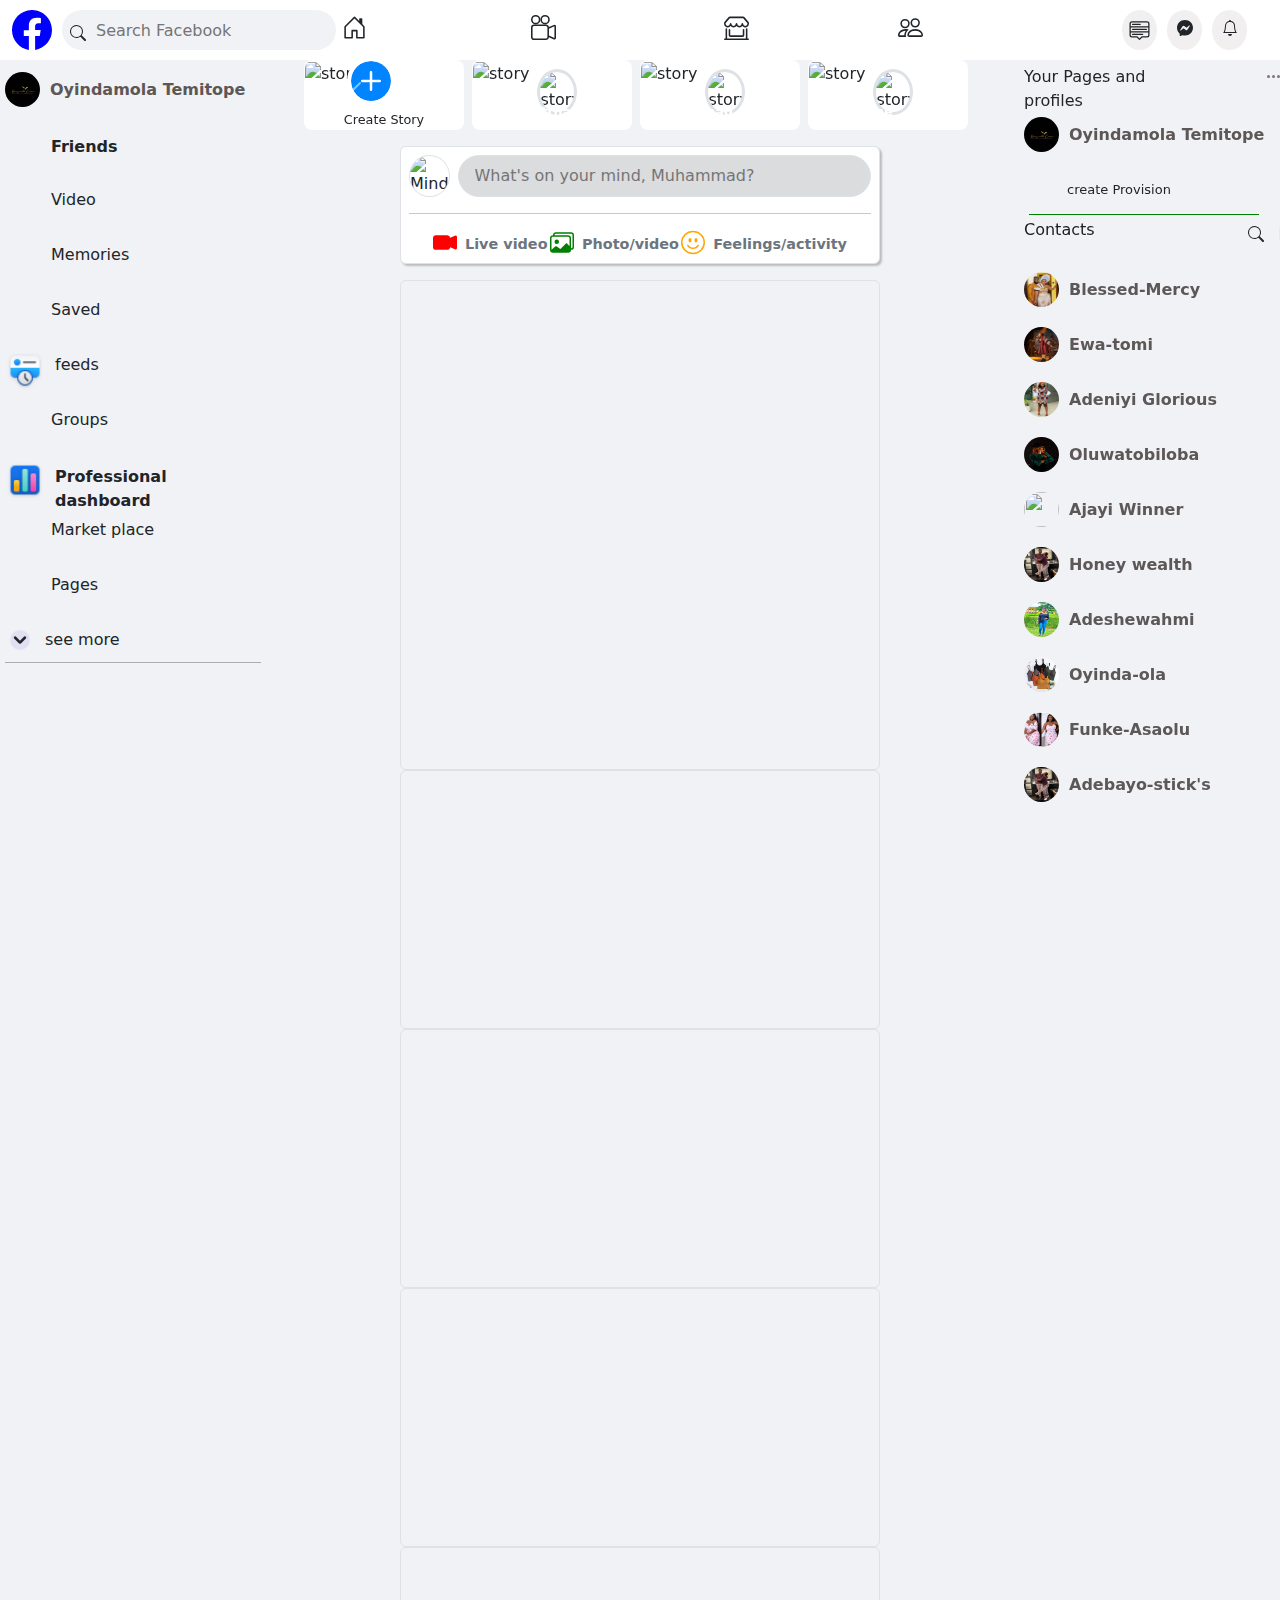
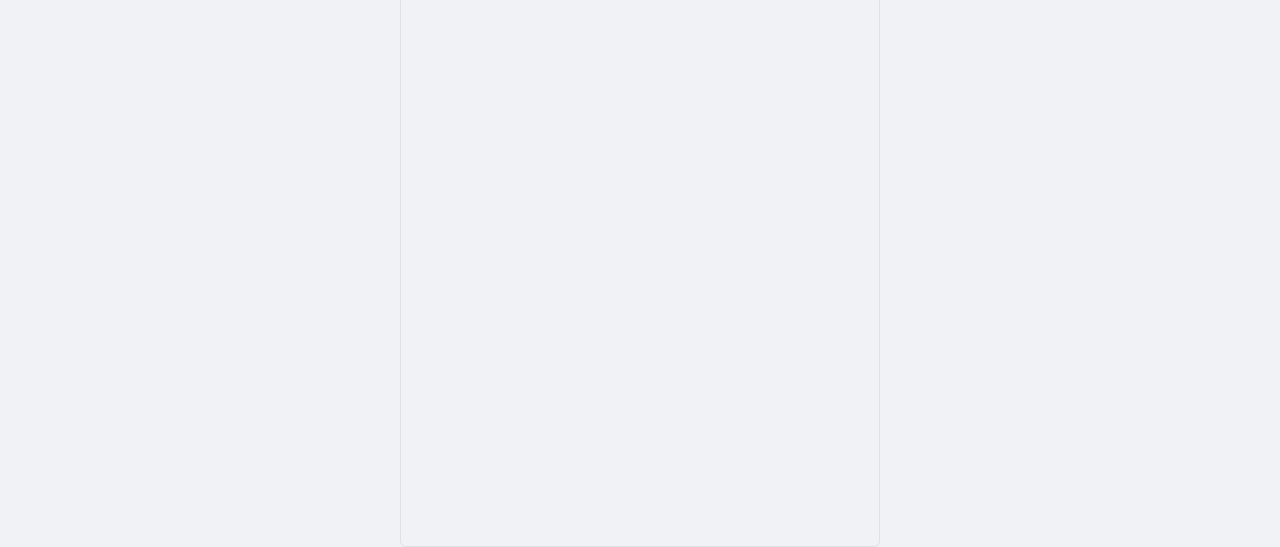
==== commit b22793a1: "DruxAMB: adding the middle section and fixing the entire code" ====
--- a/index.html
+++ b/index.html
@@ -8,7 +8,8 @@
     <link rel="stylesheet" href="https://cdn.jsdelivr.net/npm/bootstrap@5.3.2/dist/css/bootstrap.min.css">
 </head>
 <body id="body">
-    <nav style="height: 60px;" class="container-fluid bg-white">
+    <div class=" position-relative" style="height: 60px;">
+    <nav style="height: 60px;" class="container-fluid bg-white position-fixed">
         <div class="row">
             <div class="col-6 d-flex col-md-4 col-lg-3">
                 <div style="margin-top: 10px;">
@@ -200,72 +201,207 @@
             </div>
         </div>
     </nav>
-
-
-    <main>
-    
-       <div class="a1"><img src="images/WhatsApp Image 2023-10-02 at 12.51.24.jpg"width='35' height="35"  alt=""><span style="font-weight: 600; margin-left: 5px;"><p>Oyindamola Temitope</p></div>
-       <div class="friend"><i data-visualcompletion="css-img" class="" style="background-image:url('https://static.xx.fbcdn.net/rsrc.php/v3/yz/r/4GR4KRf3hN2.png?_nc_eui2=AeEMgW9Z_TODFJ8qiSOvqTgyiXYVTRy2fzKJdhVNHLZ_MpvdLGTi_sF8s2uj1yyPzmUsXRKrM5KvCWMmMDFMtMSJ');background-position:0 -296px;background-size:auto;width:36px;height:36px;background-repeat:no-repeat;display:inline-block"></i><a href="https://web.facebook.com/friends"></a><p>Friends</p></div>
-       <div class="video"> <i data-visualcompletion="css-img" class="" style="background-image:url('https://static.xx.fbcdn.net/rsrc.php/v3/yz/r/4GR4KRf3hN2.png?_nc_eui2=AeEMgW9Z_TODFJ8qiSOvqTgyiXYVTRy2fzKJdhVNHLZ_MpvdLGTi_sF8s2uj1yyPzmUsXRKrM5KvCWMmMDFMtMSJ');background-position:0 -518px;background-size:auto;width:36px;height:36px;background-repeat:no-repeat;display:inline-block"></i><h6>Video</h6></div>
-       <div class="memo"><i data-visualcompletion="css-img" class="" style="background-image:url('https://static.xx.fbcdn.net/rsrc.php/v3/yz/r/4GR4KRf3hN2.png?_nc_eui2=AeEMgW9Z_TODFJ8qiSOvqTgyiXYVTRy2fzKJdhVNHLZ_MpvdLGTi_sF8s2uj1yyPzmUsXRKrM5KvCWMmMDFMtMSJ');background-position:0 -444px;background-size:auto;width:36px;height:36px;background-repeat:no-repeat;display:inline-block"></i><h6>Memories</h6></div>
-       
-       <div class="saved"><i data-visualcompletion="css-img" class="" style="background-image:url('https://static.xx.fbcdn.net/rsrc.php/v3/yz/r/4GR4KRf3hN2.png?_nc_eui2=AeEMgW9Z_TODFJ8qiSOvqTgyiXYVTRy2fzKJdhVNHLZ_MpvdLGTi_sF8s2uj1yyPzmUsXRKrM5KvCWMmMDFMtMSJ');background-position:0 -185px;background-size:auto;width:36px;height:36px;background-repeat:no-repeat;display:inline-block"></i><h6>Saved</h6> </div>
-       <div class="feed"> <img src="images/feeds.png" alt=""><h6>feeds</h6></div>
-       <div class="group"><i data-visualcompletion="css-img" class="" style="background-image:url('https://static.xx.fbcdn.net/rsrc.php/v3/yz/r/4GR4KRf3hN2.png?_nc_eui2=AeEMgW9Z_TODFJ8qiSOvqTgyiXYVTRy2fzKJdhVNHLZ_MpvdLGTi_sF8s2uj1yyPzmUsXRKrM5KvCWMmMDFMtMSJ');background-position:0 -37px;background-size:auto;width:36px;height:36px;background-repeat:no-repeat;display:inline-block"></i><h6>Groups</h6></div>
-        <div class="prof"><img src="images/professional.png" alt=""><span style="font-weight: 600; margin-left: 10px; margin-top: 5px;">Professional dashboard</div>
-
-       <div class="market"> <i data-visualcompletion="css-img" class="" style="background-image:url('https://static.xx.fbcdn.net/rsrc.php/v3/yz/r/4GR4KRf3hN2.png?_nc_eui2=AeEMgW9Z_TODFJ8qiSOvqTgyiXYVTRy2fzKJdhVNHLZ_MpvdLGTi_sF8s2uj1yyPzmUsXRKrM5KvCWMmMDFMtMSJ');background-position:0 -407px;background-size:auto;width:36px;height:36px;background-repeat:no-repeat;display:inline-block"></i><h6>Market place</h6></div>
-       <div class="pages"> <i data-visualcompletion="css-img" class="" style="background-image: url(&quot;https://static.xx.fbcdn.net/rsrc.php/v3/yz/r/4GR4KRf3hN2.png?_nc_eui2=AeEMgW9Z_TODFJ8qiSOvqTgyiXYVTRy2fzKJdhVNHLZ_MpvdLGTi_sF8s2uj1yyPzmUsXRKrM5KvCWMmMDFMtMSJ&quot;); background-position: 0px -111px; background-size: auto; width: 36px; height: 36px; background-repeat: no-repeat; display: inline-block;"></i><h6>Pages</h6></div>
-        <div class="see"><svg fill="currentColor" viewBox="0 0 16 16" width="20" height="20" border-radius="50" class="x1lliihq x1k90msu x2h7rmj x1qfuztq x198g3q0 x1qx5ct2 xw4jnvo"><g fill-rule="evenodd" transform="translate(-448 -544)"><path fill-rule="nonzero" d="M452.707 549.293a1 1 0 0 0-1.414 1.414l4 4a1 1 0 0 0 1.414 0l4-4a1 1 0 0 0-1.414-1.414L456 552.586l-3.293-3.293z"></path></g></svg><h6>see more</h6></div>
- </main> 
-    <div style="margin-left: 10px;">Your shortcuts</div>
-    <div id="t" ><p>T</p> <span>temitope Oyindamola</span></div>
-   
-    <section class="side-nav">
-        <div class="side-page">
-             <p>Your Pages and profiles</p>
-             <div class="ham">
-                <div class="hamburger"></div>
-               <div class="hamburger"></div>
-               <div class="hamburger"></div> 
-            </div>
-       </div>
-        <div class="a1"><img src="images/WhatsApp Image 2023-10-02 at 12.51.24.jpg"width='35' height="35"  alt=""><span style="font-weight: 600; margin-left: 5px;"><p>Oyindamola Temitope</p></div>
-     
-            <div class="prom"><i data-visualcompletion="css-img" class="x1b0d499 x1d69dk1" style="background-image:url('https://static.xx.fbcdn.net/rsrc.php/v3/y7/r/CmCF8fAaA1a.png?_nc_eui2=AeHMfHjiGTLF2f0ECVh8efQCAy8KGnk-veADLwoaeT694LskI_ECWYxlgp-eSYhQaC-9NVzvpzK3nUKekoSASvA4');background-position:0 -314px;background-size:auto;width:20px;height:20px;background-repeat:no-repeat;display:inline-block"></i> <p>create Provision</p></div>
-            <div class="contact">
-                <h6>Contacts</h6>
-                <div class="svg"><svg  xmlns="http://www.w3.org/2000/svg" width="16" height="16" fill="currentColor" class="bi bi-search" viewBox="0 0 16 16">
-                    <path d="M11.742 10.344a6.5 6.5 0 1 0-1.397 1.398h-.001c.03.04.062.078.098.115l3.85 3.85a1 1 0 0 0 1.415-1.414l-3.85-3.85a1.007 1.007 0 0 0-.115-.1zM12 6.5a5.5 5.5 0 1 1-11 0 5.5 5.5 0 0 1 11 0z"></path>
-                </svg></div>
-                <div class="ham1">
-                   <div class="hamburger1"></div>
-                   <div class="hamburger1"></div>
-                   <div class="hamburger1"></div> 
-               </div>
+    </div>
+    <div class="d-flex mx-auto justify-content-between">    
+        <div class="d-none d-md-block">
+        <main class=" position-fixed">
+        
+           <div class="a1"><img src="images/WhatsApp Image 2023-10-02 at 12.51.24.jpg"width='35' height="35"  alt=""><span style="font-weight: 600; margin-left: 5px;"><p>Oyindamola Temitope</p></div>
+           <div class="friend"><i data-visualcompletion="css-img" class="" style="background-image:url('https://static.xx.fbcdn.net/rsrc.php/v3/yz/r/4GR4KRf3hN2.png?_nc_eui2=AeEMgW9Z_TODFJ8qiSOvqTgyiXYVTRy2fzKJdhVNHLZ_MpvdLGTi_sF8s2uj1yyPzmUsXRKrM5KvCWMmMDFMtMSJ');background-position:0 -296px;background-size:auto;width:36px;height:36px;background-repeat:no-repeat;display:inline-block"></i><a href="https://web.facebook.com/friends"></a><p>Friends</p></div>
+           <div class="video"> <i data-visualcompletion="css-img" class="" style="background-image:url('https://static.xx.fbcdn.net/rsrc.php/v3/yz/r/4GR4KRf3hN2.png?_nc_eui2=AeEMgW9Z_TODFJ8qiSOvqTgyiXYVTRy2fzKJdhVNHLZ_MpvdLGTi_sF8s2uj1yyPzmUsXRKrM5KvCWMmMDFMtMSJ');background-position:0 -518px;background-size:auto;width:36px;height:36px;background-repeat:no-repeat;display:inline-block"></i><h6>Video</h6></div>
+           <div class="memo"><i data-visualcompletion="css-img" class="" style="background-image:url('https://static.xx.fbcdn.net/rsrc.php/v3/yz/r/4GR4KRf3hN2.png?_nc_eui2=AeEMgW9Z_TODFJ8qiSOvqTgyiXYVTRy2fzKJdhVNHLZ_MpvdLGTi_sF8s2uj1yyPzmUsXRKrM5KvCWMmMDFMtMSJ');background-position:0 -444px;background-size:auto;width:36px;height:36px;background-repeat:no-repeat;display:inline-block"></i><h6>Memories</h6></div>
+           
+           <div class="saved"><i data-visualcompletion="css-img" class="" style="background-image:url('https://static.xx.fbcdn.net/rsrc.php/v3/yz/r/4GR4KRf3hN2.png?_nc_eui2=AeEMgW9Z_TODFJ8qiSOvqTgyiXYVTRy2fzKJdhVNHLZ_MpvdLGTi_sF8s2uj1yyPzmUsXRKrM5KvCWMmMDFMtMSJ');background-position:0 -185px;background-size:auto;width:36px;height:36px;background-repeat:no-repeat;display:inline-block"></i><h6>Saved</h6> </div>
+           <div class="feed"> <img src="images/feeds.png" alt=""><h6>feeds</h6></div>
+           <div class="group"><i data-visualcompletion="css-img" class="" style="background-image:url('https://static.xx.fbcdn.net/rsrc.php/v3/yz/r/4GR4KRf3hN2.png?_nc_eui2=AeEMgW9Z_TODFJ8qiSOvqTgyiXYVTRy2fzKJdhVNHLZ_MpvdLGTi_sF8s2uj1yyPzmUsXRKrM5KvCWMmMDFMtMSJ');background-position:0 -37px;background-size:auto;width:36px;height:36px;background-repeat:no-repeat;display:inline-block"></i><h6>Groups</h6></div>
+            <div class="prof"><img src="images/professional.png" alt=""><span style="font-weight: 600; margin-left: 10px; margin-top: 5px;">Professional dashboard</div>
+    
+           <div class="market"> <i data-visualcompletion="css-img" class="" style="background-image:url('https://static.xx.fbcdn.net/rsrc.php/v3/yz/r/4GR4KRf3hN2.png?_nc_eui2=AeEMgW9Z_TODFJ8qiSOvqTgyiXYVTRy2fzKJdhVNHLZ_MpvdLGTi_sF8s2uj1yyPzmUsXRKrM5KvCWMmMDFMtMSJ');background-position:0 -407px;background-size:auto;width:36px;height:36px;background-repeat:no-repeat;display:inline-block"></i><h6>Market place</h6></div>
+           <div class="pages"> <i data-visualcompletion="css-img" class="" style="background-image: url(&quot;https://static.xx.fbcdn.net/rsrc.php/v3/yz/r/4GR4KRf3hN2.png?_nc_eui2=AeEMgW9Z_TODFJ8qiSOvqTgyiXYVTRy2fzKJdhVNHLZ_MpvdLGTi_sF8s2uj1yyPzmUsXRKrM5KvCWMmMDFMtMSJ&quot;); background-position: 0px -111px; background-size: auto; width: 36px; height: 36px; background-repeat: no-repeat; display: inline-block;"></i><h6>Pages</h6></div>
+            <div class="see"><svg fill="currentColor" viewBox="0 0 16 16" width="20" height="20" border-radius="50" class="x1lliihq x1k90msu x2h7rmj x1qfuztq x198g3q0 x1qx5ct2 xw4jnvo"><g fill-rule="evenodd" transform="translate(-448 -544)"><path fill-rule="nonzero" d="M452.707 549.293a1 1 0 0 0-1.414 1.414l4 4a1 1 0 0 0 1.414 0l4-4a1 1 0 0 0-1.414-1.414L456 552.586l-3.293-3.293z"></path></g></svg><h6>see more</h6></div>
+     </main> 
+        <div style="margin-left: 10px;">Your shortcuts</div>
+        <div id="t" ><p>T</p> <span>temitope Oyindamola</span></div>
         </div>
-         <div>
-             <!-- <div class="a1"><img src="images/hwc.jpg"width='35' height="35"  alt=""><span style="font-weight: 600; margin-left: 5px;"><p>Honey wealth</p></div><div class="a1"><img src="images/hwc.jpg"width='35' height="35"  alt=""><span style="font-weight: 600; margin-left: 5px;"><p>Honey wealth</p></div> -->
-             <div class="a1"><img src="images/mercy blessed.jpg"width='35' height="35"  alt=""><span style="font-weight: 600; margin-left: 5px;"><p>Blessed-Mercy</p></div>
-             <div class="a1"><img src="images/minister.jpg"width='35' height="35"  alt=""><span style="font-weight: 600; margin-left: 5px;"><p>Ewa-tomi</p></div>
-             <div class="a1"><img src="images/gown.jpg"width='35' height="35"  alt=""><span style="font-weight: 600; margin-left: 5px;"><p>Adeniyi Glorious</p></div>
-             <div class="a1"><img src="images/fpV0nurJnj2R90mhce51UpdnxUDbgO9abQXLK86HV9c=_plaintext_638321825529100199.jpg"width='35' height="35"  alt=""><span style="font-weight: 600; margin-left: 5px;"><p>Oluwatobiloba</p></div>
-             <div class="a1"><img src="images/story3.jpg"width='35' height="35"  alt=""><span style="font-weight: 600; margin-left: 5px;"><p>Ajayi Winner</p></div>
-             <div class="a1"><img src="images/IMG-20231006-WA0100.jpg"width='35' height="35"  alt=""><span style="font-weight: 600; margin-left: 5px;"><p>Honey wealth</p></div>
-            <div class="a1"><img src="images/HqljtGR4HsC8iwcWCFfD5-_OweiPkZ7J40bJM9TyjC4=_plaintext_638321825529738482.jpg"width='35' height="35"  alt=""><span style="font-weight: 600; margin-left: 5px;"><p>Adeshewahmi</p></div>
-             <div class="a1"><img src="images/IMG-20231006-WA0097.jpg"width='35' height="35"  alt=""><span style="font-weight: 600; margin-left: 5px;"><p>Oyinda-ola</p></div> 
-             <div class="a1"><img src="images/IMG-20231006-WA0098.jpg"width='35' height="35"  alt=""><span style="font-weight: 600; margin-left: 5px;"><p>Funke-Asaolu</p></div>
-            <div class="a1"><img src="images/IMG-20231006-WA0100.jpg"width='35' height="35"  alt=""><span style="font-weight: 600; margin-left: 5px;"><p>Adebayo-stick's</p></div>
-            
-            </div>
-        </section>
-
-
-
-
-    
-
-    <script src="boostrap/js/bootstrap.min.js"></script>
+            <div class="mx-auto">
+                 <!-- Facebook Story Section -->
+     <div id="carouselExample" class="carousel slide mx-auto w-100">
+        <div class="carousel-inner">
+          <div class="carousel-item active"> 
+            <div class="content d-flex">
+                <div class="story me-2">
+                    <div class="imgStoryDiv">
+                        <img src="./Images/story14.png" class="imgStory" alt="story" style="width:8rem; height:12rem">
+                    </div>
+                    <img src="./svg/plus.svg" class="plus my-2" alt="story">
+                    <div class="p text-center mt-4" style="font-size: 0.8rem;">Create Story</div>
+                </div>
+                <div class="story me-2">
+                    <img src="./Images/story1.jpg" alt="story" style="width: 11rem; height:15rem">
+                    <img src="./Images/story1.jpg" alt="story" class="border border-3 rounded-circle               bg-white position-absolute top-0 m-2" style="width: 2.5rem";>
+                    <div class="p text-white fw-bold position-absolute bottom-0 m-2" style="font-size:             0.8rem;">John Stattham</div>
+                </div>
+                <div class="story me-2">
+                    <img src="./Images/story15.png" alt="story" style="width: 11rem; height:15rem">
+                    <img src="./Images/story15.png" alt="story" class="border border-3 rounded-circle               bg-white position-absolute top-0 m-2" style="width: 2.5rem";>
+                    <div class="p text-white fw-bold position-absolute bottom-0 m-2" style="font-size:0.8rem;">Muhammad Amoo</div>
+                </div>
+                <div class="story me-2">
+                    <img src="./Images/story3.jpg" alt="story" style="width: 11rem; height:15rem">
+                    <img src="./Images/story3.jpg" alt="story" class="border border-3 rounded-circle               bg-white position-absolute top-0 m-2" style="width: 2.5rem";>
+                    <div class="p text-white fw-bold position-absolute bottom-0 m-2" style="font-size:             0.8rem;">Dev Flame</div>
+                </div>
+            </div>
+          </div>
+
+          <div class="carousel-item"> 
+            <div class="content d-flex">
+                <div class="story me-2">
+                    <img src="./Images/story2.png" alt="story" style="width: 11rem; height:15rem">
+                    <img src="./Images/story2.png" alt="story" class="border border-3 rounded-circle               bg-white position-absolute top-0 m-2" style="width: 2.5rem";>
+                    <div class="p text-white fw-bold position-absolute bottom-0 m-2" style="font-size:0.8rem;">Andrew James</div>
+                </div>
+                <div class="story me-2">
+                    <img src="./Images/story4.png" alt="story" style="width: 11rem; height:15rem">
+                    <img src="./Images/story4.png" alt="story" class="border border-3 rounded-circle               bg-white position-absolute top-0 m-2" style="width: 2.5rem";>
+                    <div class="p text-white fw-bold position-absolute bottom-0 m-2" style="font-size:0.8rem;">Abraham Jeff</div>
+                </div>
+                <div class="story me-2">
+                    <img src="./Images/story5.jpeg" alt="story" style="width: 11rem; height:15rem">
+                    <img src="./Images/story5.jpeg" alt="story" class="border border-3 rounded-circle               bg-white position-absolute top-0 m-2" style="width: 2.5rem; height:2.6rem">
+                    <div class="p text-white fw-bold position-absolute bottom-0 m-2" style="font-size:0.8rem;">David Aiyegoro</div>
+                </div>
+
+                <div class="story me-2">
+                    <img src="./Images/story7.png" alt="story" style="width: 11rem; height:15rem">
+                    <img src="./Images/story7.png" alt="story" class="border border-3 rounded-circle               bg-white position-absolute top-0 m-2" style="width: 2.5rem";>
+                    <div class="p text-white fw-bold position-absolute bottom-0 m-2" style="font-size:             0.8rem;">James Andrew</div>
+                </div>
+            </div>
+          </div>
+
+          <div class="carousel-item"> 
+            <div class="content d-flex">
+                <div class="story me-2">
+                    <img src="./Images/story13.PNG" alt="story" style="width: 11rem; height:15rem">
+                    <img src="./Images/story13.PNG" alt="story" class="border border-3 rounded-circle               bg-white position-absolute top-0 m-2" style="width: 2.5rem";>
+                    <div class="p text-white fw-bold position-absolute bottom-0 m-2" style="font-size:0.8rem;">Samanda Kate</div>
+                </div>
+                <div class="story me-2">
+                    <img src="./Images/story12.PNG" alt="story" style="width: 11rem; height:15rem">
+                    <img src="./Images/story12.PNG" alt="story" class="border border-3 rounded-circle               bg-white position-absolute top-0 m-2" style="width: 2.5rem";>
+                    <div class="p text-white fw-bold position-absolute bottom-0 m-2" style="font-size:             0.8rem;">Mr Abdul-Martin</div>
+                </div>
+                <div class="story me-2">
+                    <img src="./Images/story10.png" alt="story" style="width: 11rem; height:15rem">
+                    <img src="./Images/story10.png" alt="story" class="border border-3 rounded-circle               bg-white position-absolute top-0 m-2" style="width: 2.5rem";>
+                    <div class="p text-white fw-bold position-absolute bottom-0 m-2" style="font-size:             0.8rem;">Mr Samuel</div>
+                </div>
+                <div class="story me-2">
+                    <img src="./Images/story11.PNG" alt="story" style="width: 11rem; height:15rem">
+                    <img src="./Images/story11.PNG" alt="story" class="border border-3 rounded-circle               bg-white position-absolute top-0 m-2" style="width: 2.5rem";>
+                    <div class="p text-white fw-bold position-absolute bottom-0 m-2" style="font-size:             0.8rem;">Mr Bolaji</div>
+                </div>
+            </div>
+          </div>
+        </div>
+        <button class="carousel-control-prev" type="button" data-bs-target="#carouselExample" data-bs-slide="prev">
+          <span class="carousel-control-prev-icon" aria-hidden="true"></span>
+          <span class="visually-hidden">Previous</span>
+        </button>
+        <button class="carousel-control-next" type="button" data-bs-target="#carouselExample" data-bs-slide="next">
+          <span class="carousel-control-next-icon" aria-hidden="true"></span>
+          <span class="visually-hidden">Next</span>
+        </button>
+    </div>
+
+    <!-- What's on your mind section  -->
+    <div class="section bg-white mx-md-auto border rounded p-2 my-3" style="width: 30rem; box-shadow:2px 2px 2px rgb(186, 189, 190)">
+        <div class="topSection d-flex">
+            <img src="./Images/story14.png" alt="Mind" class="border rounded-circle me-2" style="width: 2.6rem;">
+            <input type="text" placeholder="What's on your mind, Muhammad?" class="border rounded-pill px-3 w-100 bg-secondary bg-opacity-25">
+        </div>
+        <hr>
+        <div class="bottonSection d-flex justify-content-between px-4">
+            <div class="liveVideo d-flex">
+                <img src="./svg/video.svg" alt="" style="width: 1.5rem;">
+                <div class="p ms-2 mt-1 text-secondary fw-bold" style="font-size: 0.9rem;">Live video</div>
+            </div>
+            <div class="photoVideo d-flex">
+                <img src="./svg/photo.svg" alt="" style="width: 1.5rem;">
+                <div class="p ms-2 mt-1 text-secondary fw-bold" style="font-size: 0.9rem;">Photo/video</div>
+            </div>
+            <div class="feelingActivity d-flex">
+                <img src="./svg/smile.svg" alt="" style="width: 1.5rem;">
+                <div class="p ms-2 mt-1 text-secondary fw-bold" style="font-size: 0.9rem;">Feelings/activity</div>
+            </div>
+        </div>
+    </div>
+
+    <!-- Facebook Story and What's on your mind section ends here created by DruxAMB  -->
+    <div class="mx-md-auto border rounded" style="width: 30rem">
+        <iframe src="https://www.facebook.com/plugins/post.php?href=https%3A%2F%2Fweb.facebook.com%2Famoo.bolu.3%2Fposts%2F1066923001341472&show_text=true&width=500" width="500" height="481" style="border:none;overflow:hidden" scrolling="no" frameborder="0" allowfullscreen="true" allow="autoplay; clipboard-write; encrypted-media; picture-in-picture; web-share"></iframe>
+    </div>
+    <div class="mx-md-auto border rounded" style="width: 30rem">
+        <iframe src="https://www.facebook.com/plugins/post.php?href=https%3A%2F%2Fweb.facebook.com%2Famoo.bolu.3%2Fposts%2F1050662822967490&show_text=true&width=500" width="500" height="250" style="border:none;overflow:hidden" scrolling="no" frameborder="0" allowfullscreen="true" allow="autoplay; clipboard-write; encrypted-media; picture-in-picture; web-share"></iframe>
+    </div>
+    <div class="mx-md-auto border rounded" style="width: 30rem">
+        <iframe src="https://www.facebook.com/plugins/post.php?href=https%3A%2F%2Fweb.facebook.com%2Famoo.bolu.3%2Fposts%2F997723978261375&show_text=true&width=500" width="500" height="250" style="border:none;overflow:hidden" scrolling="no" frameborder="0" allowfullscreen="true" allow="autoplay; clipboard-write; encrypted-media; picture-in-picture; web-share"></iframe>
+    </div>
+    <div class="mx-md-auto border rounded" style="width: 30rem">
+        <iframe src="https://www.facebook.com/plugins/post.php?href=https%3A%2F%2Fweb.facebook.com%2Famoo.bolu.3%2Fposts%2F1001947307839042&show_text=true&width=500" width="500" height="250" style="border:none;overflow:hidden" scrolling="no" frameborder="0" allowfullscreen="true" allow="autoplay; clipboard-write; encrypted-media; picture-in-picture; web-share"></iframe>
+    </div>
+    <div class="mx-md-auto border rounded" style="width: 30rem">
+        <iframe src="https://www.facebook.com/plugins/video.php?height=476&href=https%3A%2F%2Fweb.facebook.com%2FCrimsonEducationSA%2Fvideos%2F332381952561213%2F&show_text=true&width=476&t=0" width="476" height="591" style="border:none;overflow:hidden" scrolling="no" frameborder="0" allowfullscreen="true" allow="autoplay; clipboard-write; encrypted-media; picture-in-picture; web-share" allowFullScreen="true"></iframe>
+    </div>
+            </div>
+            <div class="position-relative" style="width: 20vw;">
+                
+        <section class="side-nav d-none d-md-block position-fixed">
+            <div class="side-page">
+                 <p>Your Pages and profiles</p>
+                 <div class="ham">
+                    <div class="hamburger"></div>
+                   <div class="hamburger"></div>
+                   <div class="hamburger"></div> 
+                </div>
+           </div>
+            <div class="a1"><img src="images/WhatsApp Image 2023-10-02 at 12.51.24.jpg"width='35' height="35"  alt=""><span style="font-weight: 600; margin-left: 5px;"><p>Oyindamola Temitope</p></div>
+         
+                <div class="prom"><i data-visualcompletion="css-img" class="x1b0d499 x1d69dk1" style="background-image:url('https://static.xx.fbcdn.net/rsrc.php/v3/y7/r/CmCF8fAaA1a.png?_nc_eui2=AeHMfHjiGTLF2f0ECVh8efQCAy8KGnk-veADLwoaeT694LskI_ECWYxlgp-eSYhQaC-9NVzvpzK3nUKekoSASvA4');background-position:0 -314px;background-size:auto;width:20px;height:20px;background-repeat:no-repeat;display:inline-block"></i> <p>create Provision</p></div>
+                <div class="contact">
+                    <h6>Contacts</h6>
+                    <div class="svg"><svg  xmlns="http://www.w3.org/2000/svg" width="16" height="16" fill="currentColor" class="bi bi-search" viewBox="0 0 16 16">
+                        <path d="M11.742 10.344a6.5 6.5 0 1 0-1.397 1.398h-.001c.03.04.062.078.098.115l3.85 3.85a1 1 0 0 0 1.415-1.414l-3.85-3.85a1.007 1.007 0 0 0-.115-.1zM12 6.5a5.5 5.5 0 1 1-11 0 5.5 5.5 0 0 1 11 0z"></path>
+                    </svg></div>
+                    <div class="ham1">
+                       <div class="hamburger1"></div>
+                       <div class="hamburger1"></div>
+                       <div class="hamburger1"></div> 
+                   </div>
+            </div>
+             <div>
+                 <!-- <div class="a1"><img src="images/hwc.jpg"width='35' height="35"  alt=""><span style="font-weight: 600; margin-left: 5px;"><p>Honey wealth</p></div><div class="a1"><img src="images/hwc.jpg"width='35' height="35"  alt=""><span style="font-weight: 600; margin-left: 5px;"><p>Honey wealth</p></div> -->
+                 <div class="a1"><img src="images/mercy blessed.jpg"width='35' height="35"  alt=""><span style="font-weight: 600; margin-left: 5px;"><p>Blessed-Mercy</p></div>
+                 <div class="a1"><img src="images/minister.jpg"width='35' height="35"  alt=""><span style="font-weight: 600; margin-left: 5px;"><p>Ewa-tomi</p></div>
+                 <div class="a1"><img src="images/gown.jpg"width='35' height="35"  alt=""><span style="font-weight: 600; margin-left: 5px;"><p>Adeniyi Glorious</p></div>
+                 <div class="a1"><img src="images/fpV0nurJnj2R90mhce51UpdnxUDbgO9abQXLK86HV9c=_plaintext_638321825529100199.jpg"width='35' height="35"  alt=""><span style="font-weight: 600; margin-left: 5px;"><p>Oluwatobiloba</p></div>
+                 <div class="a1"><img src="images/story3.jpg"width='35' height="35"  alt=""><span style="font-weight: 600; margin-left: 5px;"><p>Ajayi Winner</p></div>
+                 <div class="a1"><img src="images/IMG-20231006-WA0100.jpg"width='35' height="35"  alt=""><span style="font-weight: 600; margin-left: 5px;"><p>Honey wealth</p></div>
+                <div class="a1"><img src="images/HqljtGR4HsC8iwcWCFfD5-_OweiPkZ7J40bJM9TyjC4=_plaintext_638321825529738482.jpg"width='35' height="35"  alt=""><span style="font-weight: 600; margin-left: 5px;"><p>Adeshewahmi</p></div>
+                 <div class="a1"><img src="images/IMG-20231006-WA0097.jpg"width='35' height="35"  alt=""><span style="font-weight: 600; margin-left: 5px;"><p>Oyinda-ola</p></div> 
+                 <div class="a1"><img src="images/IMG-20231006-WA0098.jpg"width='35' height="35"  alt=""><span style="font-weight: 600; margin-left: 5px;"><p>Funke-Asaolu</p></div>
+                <div class="a1"><img src="images/IMG-20231006-WA0100.jpg"width='35' height="35"  alt=""><span style="font-weight: 600; margin-left: 5px;"><p>Adebayo-stick's</p></div>
+                
+                </div>
+            </section>
+            </div>
+    </div>
+
+
+
+    
+    <script src="https://cdn.jsdelivr.net/npm/bootstrap@5.3.2/dist/js/bootstrap.bundle.min.js"></script>
     <script src="main.js"></script>
 </body>
 </html>--- a/style.css
+++ b/style.css
@@ -258,8 +258,8 @@
 .side-nav{
      /* border:1px solid black; */
      background-color: rgb(240, 242, 245);
-     margin-left: 79%;
-     margin-top: -38%;
+     /* margin-left: 79%; */
+     /* margin-top: -38%; */
      width: 20vw;
      height: 80vh;
      /* border-top: 1px solid black; */
@@ -356,4 +356,30 @@
           background-color: rgb(200, 202, 205) ;
         }
 
-
+        .story {
+            border: 1px solid transparent;
+            border-radius: 0.5rem;
+            background-color: white;
+            overflow: hidden;
+            position: relative;
+            width: 10rem;
+        }
+        
+        .imgStoryDiv {
+            overflow: hidden;
+        }
+        
+        .imgStory:hover {
+            scale: 1.1;
+        }
+        
+        .plus {
+            border: 4px solid white;
+            border-radius: 50%;
+            background-color: white;
+            width: 3rem;
+            position: absolute;
+            bottom: 1rem;
+            left: 2.6rem;
+        }
+
